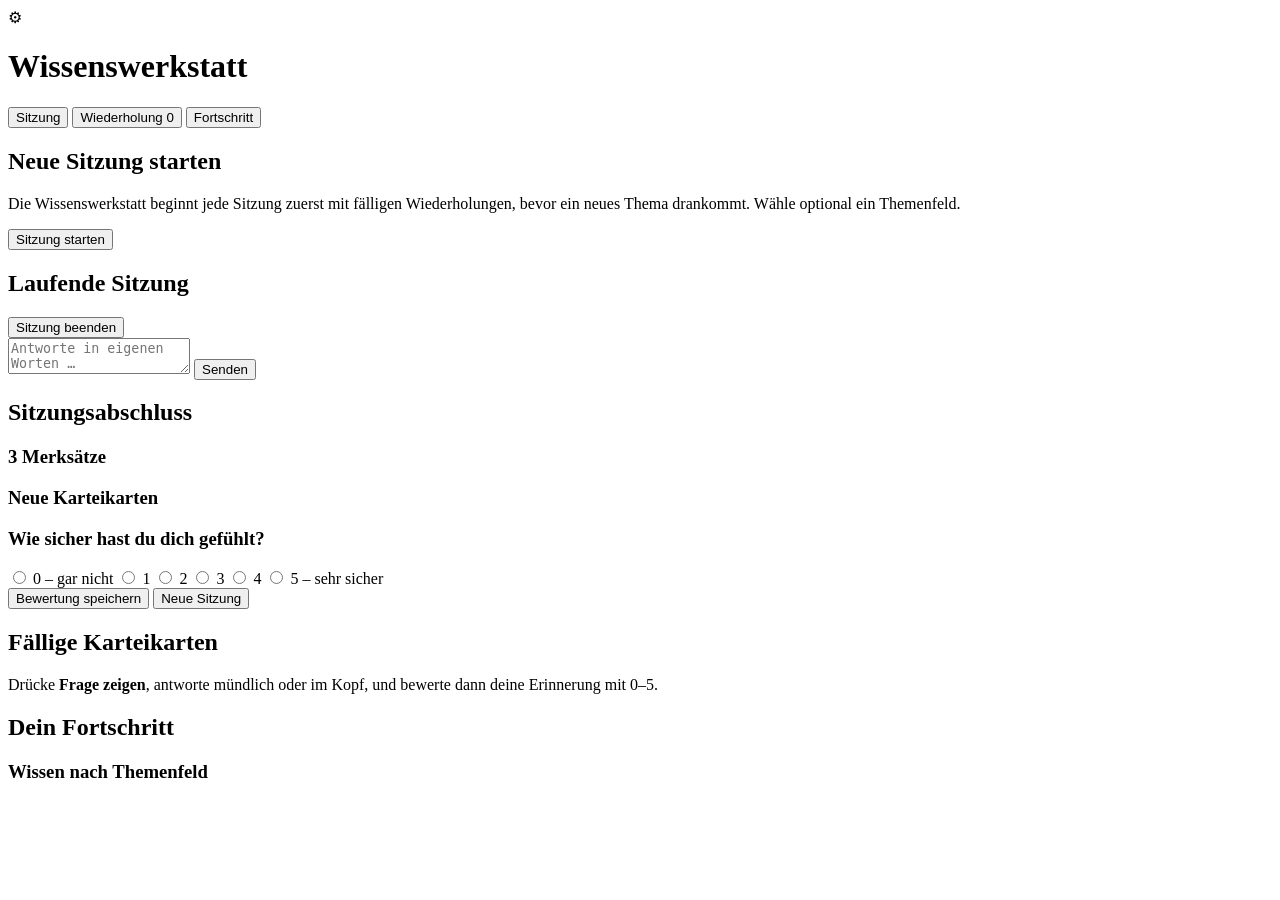
==== app/static/index.html @ 184d6e67 "feat: initial Wissenswerkstatt - FastAPI backend with SQLite + SM-2 spaced repetition - OpenAI-compa" ====
<!doctype html>
<html lang="de">
<head>
  <meta charset="utf-8" />
  <meta name="viewport" content="width=device-width, initial-scale=1" />
  <title>Wissenswerkstatt</title>
  <link rel="stylesheet" href="/static/style.css" />
</head>
<body>
  <header class="topbar">
    <div class="brand">
      <span class="logo">⚙</span>
      <h1>Wissenswerkstatt</h1>
    </div>
    <nav class="tabs">
      <button class="tab active" data-tab="session">Sitzung</button>
      <button class="tab" data-tab="review">Wiederholung <span id="dueBadge" class="badge">0</span></button>
      <button class="tab" data-tab="progress">Fortschritt</button>
    </nav>
  </header>

  <main>
    <!-- ============== SESSION ============== -->
    <section id="tab-session" class="tab-panel active">
      <div id="sessionSetup" class="card">
        <h2>Neue Sitzung starten</h2>
        <p class="muted">
          Die Wissenswerkstatt beginnt jede Sitzung zuerst mit fälligen Wiederholungen,
          bevor ein neues Thema drankommt. Wähle optional ein Themenfeld.
        </p>
        <div class="topic-grid" id="topicGrid"></div>
        <div class="row">
          <button id="startBtn" class="primary">Sitzung starten</button>
          <span id="setupHint" class="muted"></span>
        </div>
      </div>

      <div id="sessionActive" class="card hidden">
        <div class="session-head">
          <h2>Laufende Sitzung <span id="sessionTopicLabel" class="muted"></span></h2>
          <button id="endBtn" class="ghost">Sitzung beenden</button>
        </div>
        <div id="chat" class="chat"></div>
        <form id="chatForm" class="composer">
          <textarea
            id="chatInput"
            rows="2"
            placeholder="Antworte in eigenen Worten …"
            autocomplete="off"
          ></textarea>
          <button type="submit" class="primary">Senden</button>
        </form>
      </div>

      <div id="sessionSummary" class="card hidden">
        <h2>Sitzungsabschluss</h2>
        <h3>3 Merksätze</h3>
        <ol id="merksaetze"></ol>
        <h3>Neue Karteikarten</h3>
        <ul id="newCards" class="card-list"></ul>
        <h3>Wie sicher hast du dich gefühlt?</h3>
        <div class="rating">
          <label><input type="radio" name="rating" value="0" /> 0 – gar nicht</label>
          <label><input type="radio" name="rating" value="1" /> 1</label>
          <label><input type="radio" name="rating" value="2" /> 2</label>
          <label><input type="radio" name="rating" value="3" /> 3</label>
          <label><input type="radio" name="rating" value="4" /> 4</label>
          <label><input type="radio" name="rating" value="5" /> 5 – sehr sicher</label>
        </div>
        <div class="row">
          <button id="confirmEndBtn" class="primary">Bewertung speichern</button>
          <button id="newSessionBtn" class="ghost">Neue Sitzung</button>
        </div>
        <p id="nextReviewHint" class="muted"></p>
      </div>
    </section>

    <!-- ============== REVIEW ============== -->
    <section id="tab-review" class="tab-panel">
      <div class="card">
        <h2>Fällige Karteikarten</h2>
        <p class="muted">
          Drücke <strong>Frage zeigen</strong>, antworte mündlich oder im Kopf,
          und bewerte dann deine Erinnerung mit 0–5.
        </p>
        <div id="reviewList" class="review-list"></div>
      </div>
    </section>

    <!-- ============== PROGRESS ============== -->
    <section id="tab-progress" class="tab-panel">
      <div class="card">
        <h2>Dein Fortschritt</h2>
        <div id="progressGrid" class="stat-grid"></div>
        <h3>Wissen nach Themenfeld</h3>
        <div id="topicStats" class="topic-stats"></div>
      </div>
    </section>
  </main>

  <div id="toast" class="toast"></div>

  <script src="/static/app.js"></script>
</body>
</html>
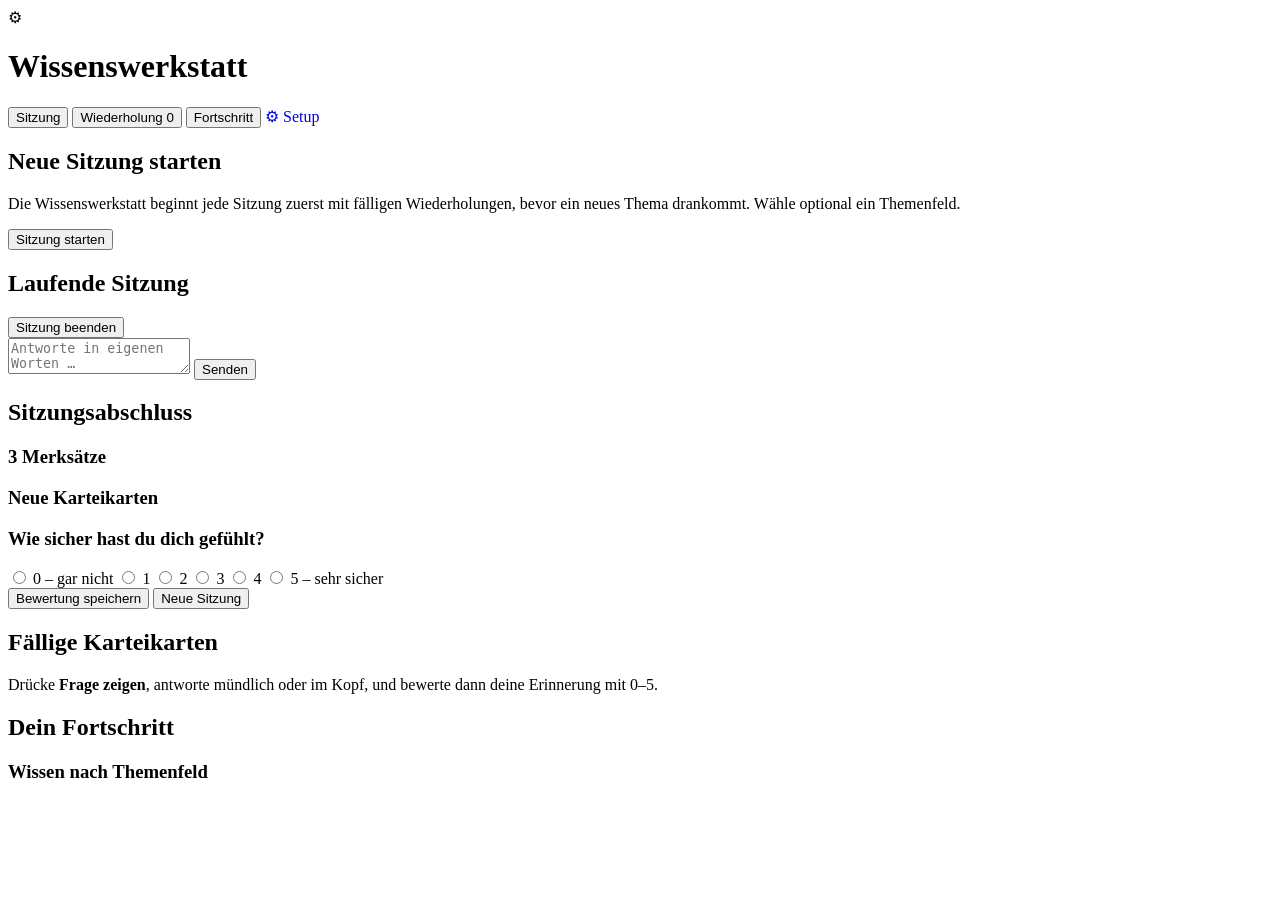
==== commit be373494: "feat: web setup wizard for LLM config - /setup route + setup.html with provider presets (OpenAI/Olla" ====
--- a/app/static/index.html
+++ b/app/static/index.html
@@ -16,6 +16,7 @@
       <button class="tab active" data-tab="session">Sitzung</button>
       <button class="tab" data-tab="review">Wiederholung <span id="dueBadge" class="badge">0</span></button>
       <button class="tab" data-tab="progress">Fortschritt</button>
+      <a class="tab" href="/setup" style="text-decoration:none">⚙ Setup</a>
     </nav>
   </header>
 
